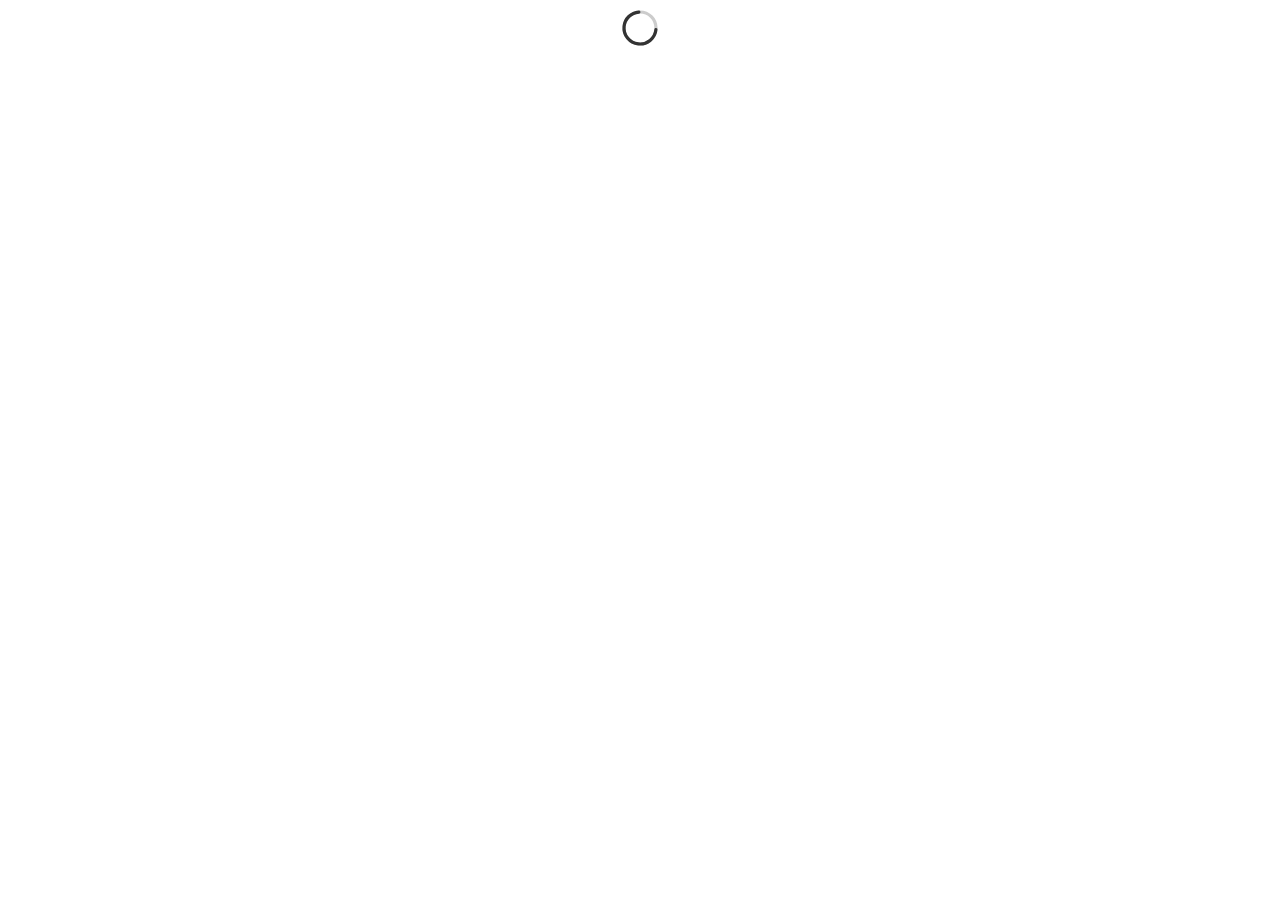
==== webApp/src/webMain/resources/index.html @ 839f52a7 "initial check in for the project" ====
<!DOCTYPE html>
<html lang="en">
<head>
    <meta charset="UTF-8">
    <meta name="viewport" content="width=device-width, initial-scale=1.0">
    <title>Shurechannelskmp</title>
    <link type="text/css" rel="stylesheet" href="styles.css">
</head>
<body style="text-align: center; align-content: center">
    <svg xmlns="http://www.w3.org/2000/svg" width="40" height="40" viewBox="0 0 50 50" role="presentation">
        <circle cx="25" cy="25" r="20" stroke="#ccc" stroke-width="4" fill="none"/>
        <circle cx="25" cy="25" r="20" stroke="#333" stroke-width="4" fill="none" stroke-linecap="round"
                stroke-dasharray="90 125">
            <animateTransform attributeName="transform" type="rotate" from="0 25 25" to="360 25 25" dur="1s"
                              repeatCount="indefinite"/>
        </circle>
    </svg>
    <script type="application/javascript" src="webApp.js"></script>
</body>
</html>
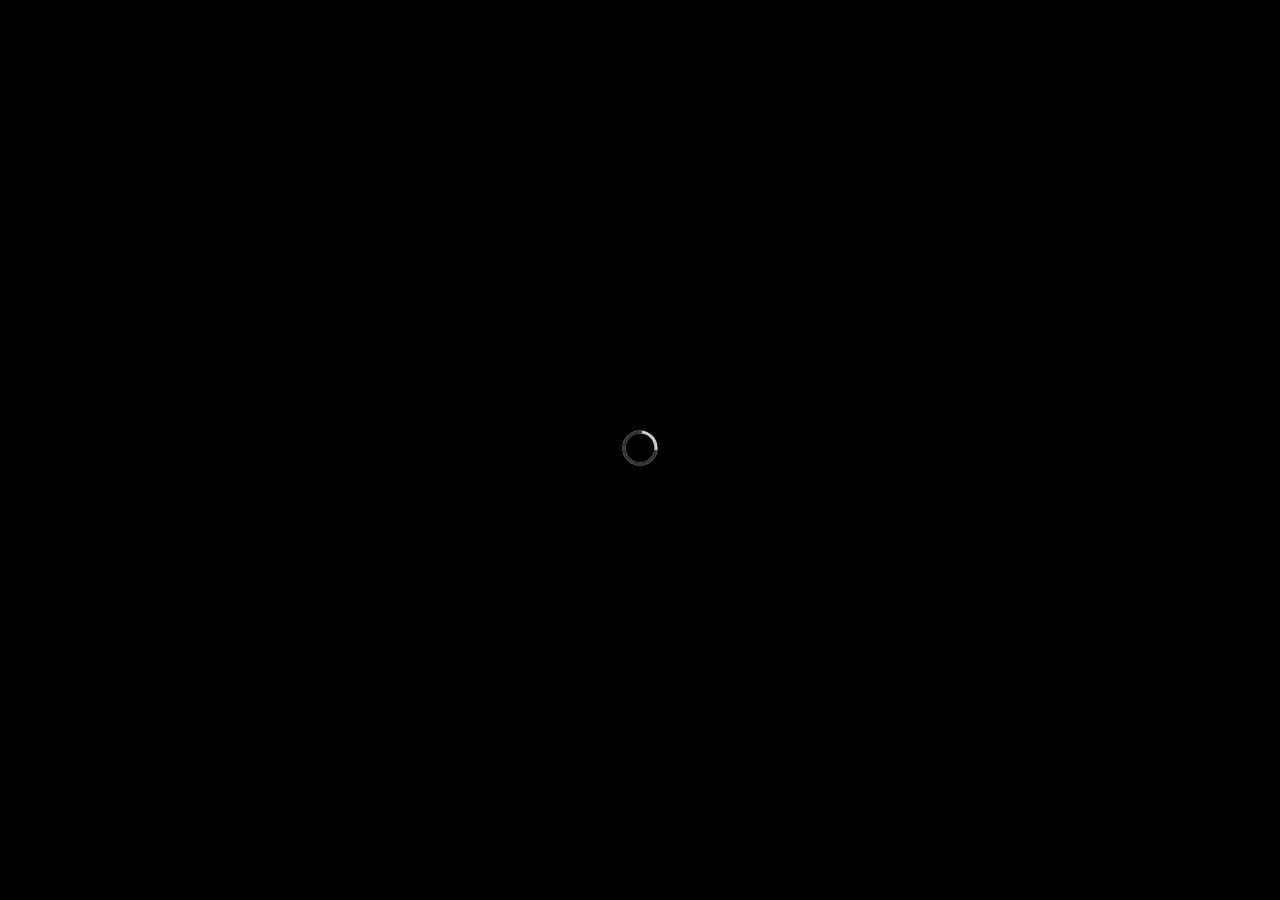
==== commit eb14b6f1: "ui update" ====
--- a/webApp/src/webMain/resources/index.html
+++ b/webApp/src/webMain/resources/index.html
@@ -4,6 +4,7 @@
     <meta charset="UTF-8">
     <meta name="viewport" content="width=device-width, initial-scale=1.0">
     <title>Shurechannelskmp</title>
+    <link rel="icon" type="image/svg+xml" href="favicon.svg">
     <link type="text/css" rel="stylesheet" href="styles.css">
 </head>
 <body style="text-align: center; align-content: center">
--- a/webApp/src/webMain/resources/styles.css
+++ b/webApp/src/webMain/resources/styles.css
@@ -0,0 +1,8 @@
+html, body {
+    width: 100%;
+    height: 100%;
+    margin: 0;
+    padding: 0;
+    overflow: hidden;
+    background-color: #000;
+}
